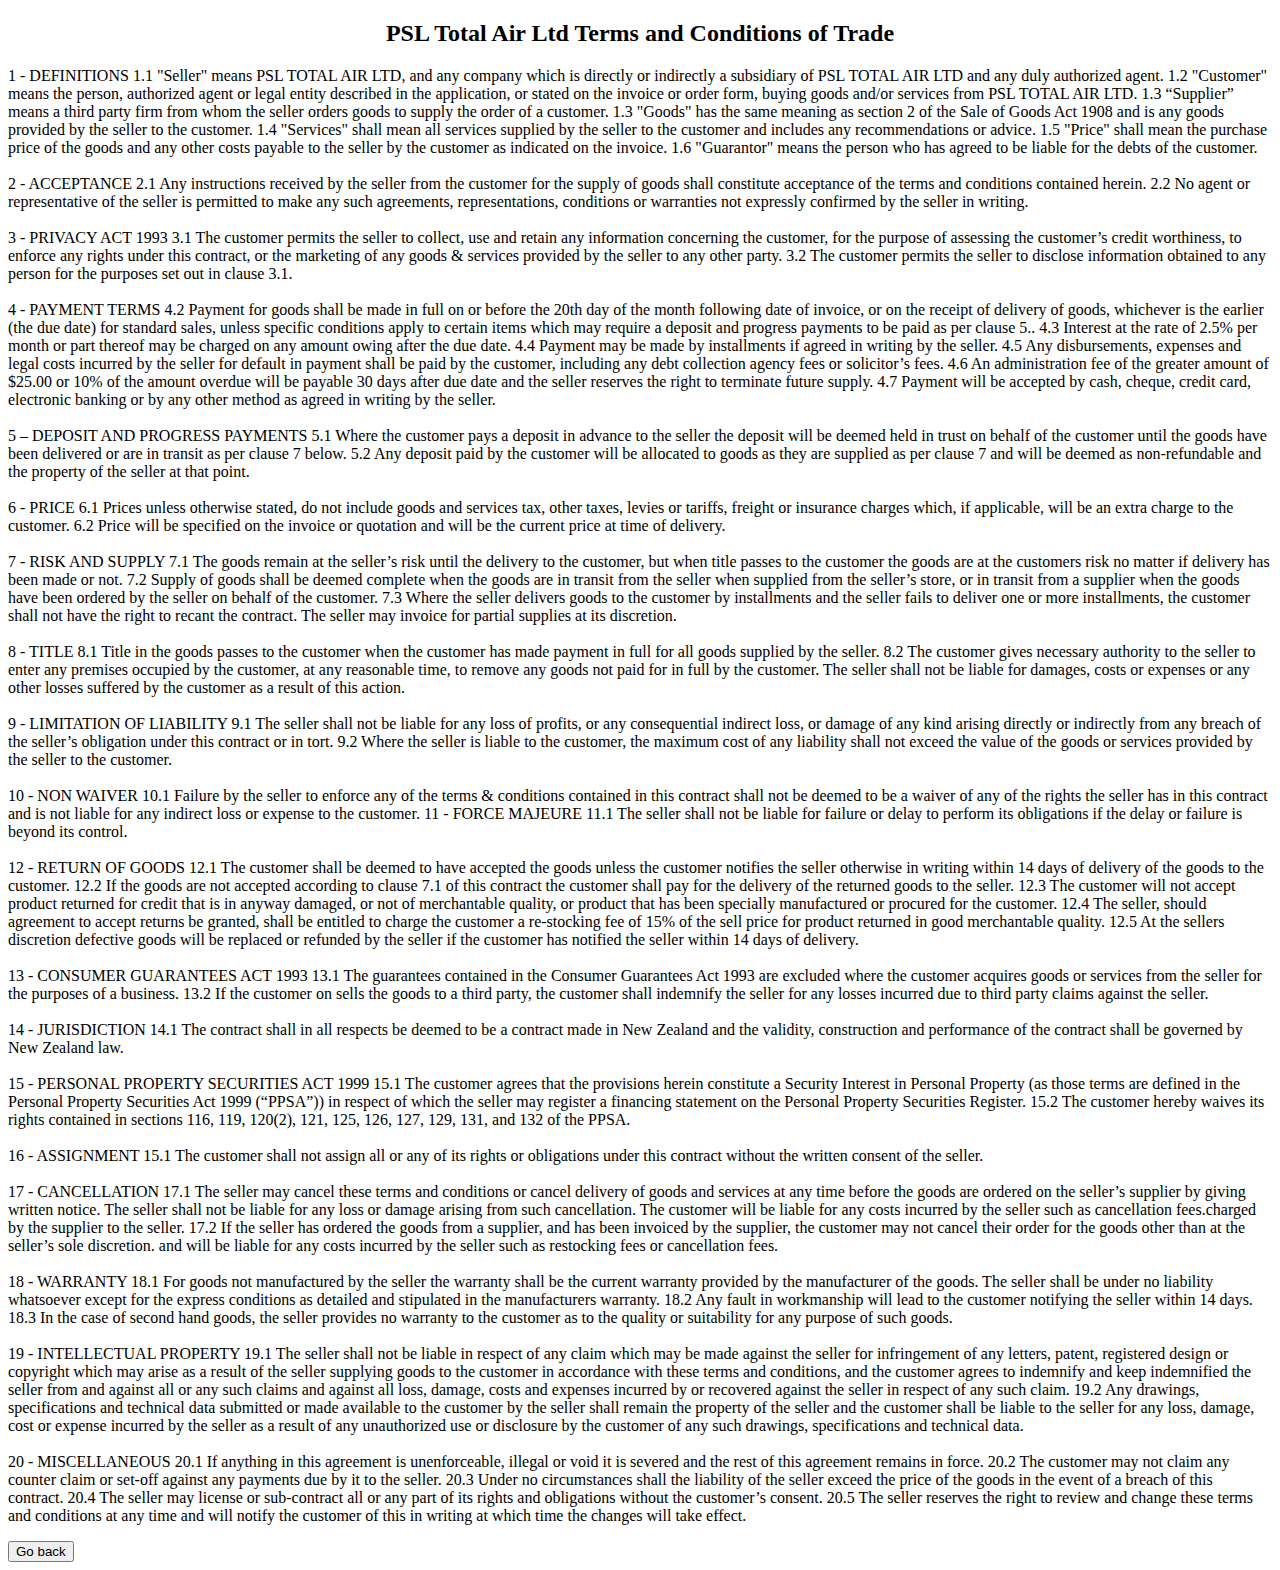
==== terms.html @ 64257e5c "Initial Commit" ====
<!DOCTYPE html>
<html lang="en">
<head>
    <meta charset="UTF-8">
    <title>Terms and Conditions</title>
    <script src="functions.js"></script>
</head>
<body>
    <h2 style="text-align:center;">PSL Total Air Ltd Terms and Conditions of Trade</h2>
    <p>
        1 - DEFINITIONS
        1.1 "Seller" means PSL TOTAL AIR LTD, and any company which is directly or indirectly a subsidiary of PSL TOTAL AIR LTD and any duly authorized agent. 
        1.2 "Customer" means the person, authorized agent or legal entity described in the application, or stated on the invoice or order form, buying goods and/or services from PSL TOTAL AIR LTD.  
        1.3 “Supplier” means a third party firm from whom the seller orders goods to supply the order of a customer.
        1.3 "Goods" has the same meaning as section 2 of the Sale of Goods Act 1908 and is any goods provided by the seller to the customer.
        1.4 "Services" shall mean all services supplied by the seller to the customer and includes any recommendations or advice.
        1.5 "Price" shall mean the purchase price of the goods and any other costs payable to the seller by the customer as indicated on the invoice.
        1.6 "Guarantor" means the person who has agreed to be liable for the debts of the customer. 
        <br><br>
        2 - ACCEPTANCE 
        2.1 Any instructions received by the seller from the customer for the supply of goods shall constitute acceptance of the terms and conditions contained herein. 
        2.2 No agent or representative of the seller is permitted to make any such agreements, representations, conditions or warranties not expressly confirmed by the seller in writing.
        <br><br>
        3 - PRIVACY ACT 1993 
        3.1 The customer permits the seller to collect, use and retain any information concerning the customer, for the purpose of assessing the customer’s credit worthiness, to enforce any rights under this contract, or the marketing of any goods & services provided by the seller to any other party.
        3.2 The customer permits the seller to disclose information obtained to any person for the purposes set out in clause 3.1. 
        <br><br>
        4 - PAYMENT TERMS
        4.2 Payment for goods shall be made in full on or before the 20th day of the month following date of invoice, or on the receipt of delivery of goods, whichever is the earlier (the due date) for standard sales, unless specific conditions apply to certain items which may require a deposit and progress payments to be paid as per clause 5.. 
        4.3 Interest at the rate of 2.5% per month or part thereof may be charged on any amount owing after the due date. 
        4.4 Payment may be made by installments if agreed in writing by the seller.
        4.5 Any disbursements, expenses and legal costs incurred by the seller for default in payment shall be paid by the customer, including any debt collection agency fees or solicitor’s fees. 
        4.6 An administration fee of the greater amount of $25.00 or 10% of the amount overdue will be payable 30 days after due date and the seller reserves the right to terminate future supply. 
        4.7 Payment will be accepted by cash, cheque, credit card, electronic banking or by any other method as agreed in writing by the seller.
        <br><br>
        
        5 – DEPOSIT AND PROGRESS PAYMENTS
        
        5.1 Where the customer pays a deposit in advance to the seller the deposit will be deemed held in trust on behalf of the customer until the goods have been delivered or are in transit as per clause 7 below.
        5.2 Any deposit paid by the customer will be allocated to goods as they are supplied as per clause 7 and will be deemed as non-refundable and the property of the seller at that point.
        <br><br>
        6 - PRICE
        6.1 Prices unless otherwise stated, do not include goods and services tax, other taxes, levies or tariffs, freight or insurance charges which, if applicable, will be an extra charge to the customer.
        6.2 Price will be specified on the invoice or quotation and will be the current price at time of delivery.
        <br> <br>
        7 - RISK AND SUPPLY 
        7.1 The goods remain at the seller’s risk until the delivery to the customer, but when title passes to the customer the goods are at the customers risk no matter if delivery has been made or not. 
        7.2 Supply of goods shall be deemed complete when the goods are in transit from the seller when supplied from the seller’s store, or in transit from a supplier when the goods have been ordered by the seller on behalf of the customer.
        7.3 Where the seller delivers goods to the customer by installments and the seller fails to deliver one or more installments, the customer shall not have the right to recant the contract. The seller may invoice for partial supplies at its discretion.
        <br><br>
        8 - TITLE 
        8.1 Title in the goods passes to the customer when the customer has made payment in full for all goods supplied by the seller. 
        8.2 The customer gives necessary authority to the seller to enter any premises occupied by the customer, at any reasonable time, to remove any goods not paid for in full by the customer. The seller shall not be liable for damages, costs or expenses or any other losses suffered by the customer as a result of this action. 
        <br><br>
        9 - LIMITATION OF LIABILITY 
        9.1 The seller shall not be liable for any loss of profits, or any consequential indirect loss, or damage of any kind arising directly or indirectly from any breach of the seller’s obligation under this contract or in tort. 
        9.2 Where the seller is liable to the customer, the maximum cost of any liability shall not exceed the value of the goods or services provided by the seller to the customer. 
        <br><br>
        10 - NON WAIVER 
        10.1 Failure by the seller to enforce any of the terms & conditions contained in this contract shall not be deemed to be a waiver of any of the rights the seller has in this contract and is not liable for any indirect loss or expense to the customer. 
            11 - FORCE MAJEURE
        11.1 The seller shall not be liable for failure or delay to perform its obligations if the delay or failure is beyond its control. 
        <br><br>
        12 - RETURN OF GOODS 
        12.1 The customer shall be deemed to have accepted the goods unless the customer notifies the seller otherwise in writing within 14 days of delivery of the goods to the customer. 
        12.2 If the goods are not accepted according to clause 7.1 of this contract the customer shall pay for the delivery of the returned goods to the seller. 
        12.3 The customer will not accept product returned for credit that is in anyway damaged, or not of merchantable quality, or product that has been specially manufactured or procured for the customer.
        12.4 The seller, should agreement to accept returns be granted, shall be entitled to charge the customer a re-stocking fee of 15% of the sell price for product returned in good merchantable quality.
        12.5 At the sellers discretion defective goods will be replaced or refunded by the seller if the customer has notified the seller within 14 days of delivery.
        <br><br>
        13 - CONSUMER GUARANTEES ACT 1993 
        13.1 The guarantees contained in the Consumer Guarantees Act 1993 are excluded where the customer acquires goods or services from the seller for the purposes of a business. 
        13.2 If the customer on sells the goods to a third party, the customer shall indemnify the seller for any losses incurred due to third party claims against the seller. 
        <br><br>
        14 - JURISDICTION 
        14.1 The contract shall in all respects be deemed to be a contract made in New Zealand and the validity, construction and performance of the contract shall be governed by New Zealand law.
        <br><br>
        15 - PERSONAL PROPERTY SECURITIES ACT 1999
        15.1 The customer agrees that the provisions herein constitute a Security Interest in Personal Property (as those terms are defined in the Personal Property Securities Act 1999 (“PPSA”)) in respect of which the seller may register a financing statement on the Personal Property Securities Register.
        15.2 The customer hereby waives its rights contained in sections 116, 119, 120(2), 121, 125, 126, 127, 129, 131, and 132 of the PPSA.
        <br><br>
        16 - ASSIGNMENT 
        15.1 The customer shall not assign all or any of its rights or obligations under this contract without the written consent of the seller.
        <br><br>
        17 - CANCELLATION 
        17.1 The seller may cancel these terms and conditions or cancel delivery of goods and services at any time before the goods are ordered on the seller’s supplier by giving written notice.  The seller shall not be liable for any loss or damage arising from such cancellation. The customer will be liable for any costs incurred by the seller such as cancellation fees.charged by the supplier to the seller.
        17.2 If the seller has ordered the goods from a supplier, and has been invoiced by the supplier, the customer may not cancel their order for the goods other than at the seller’s sole discretion. and will be liable for any costs incurred by the seller such as restocking fees or cancellation fees.
        <br><br>
        18 - WARRANTY
        18.1 For goods not manufactured by the seller the warranty shall be the current warranty provided by the manufacturer of the goods. The seller shall be under no liability whatsoever except for the express conditions as detailed and stipulated in the manufacturers warranty.
        18.2 Any fault in workmanship will lead to the customer notifying the seller within 14 days.
        18.3 In the case of second hand goods, the seller provides no warranty to the customer as to the quality or suitability for any purpose of such goods.
        <br><br>
        19 - INTELLECTUAL PROPERTY 
        19.1 The seller shall not be liable in respect of any claim which may be made against the seller for infringement of any letters, patent, registered design or copyright which may arise as a result of the seller supplying goods to the customer in accordance with these terms and conditions, and the customer agrees to indemnify and keep indemnified the seller from and against all or any such claims and against all loss, damage, costs and expenses incurred by or recovered against the seller in respect of any such claim.
        19.2 Any drawings, specifications and technical data submitted or made available to the customer by the seller shall remain the property of the seller and the customer shall be liable to the seller for any loss, damage, cost or expense incurred by the seller as a result of any unauthorized use or disclosure by the customer of any such drawings, specifications and technical data.
        <br><br>
        20 - MISCELLANEOUS
        20.1 If anything in this agreement is unenforceable, illegal or void it is severed and the rest of this agreement remains in force. 
        20.2 The customer may not claim any counter claim or set-off against any payments due by it to the seller.
        20.3 Under no circumstances shall the liability of the seller exceed the price of the goods in the event of a breach of this contract.
        20.4 The seller may license or sub-contract all or any part of its rights and obligations without the customer’s consent.
        20.5 The seller reserves the right to review and change these terms and conditions at any time and will notify the customer of this in writing at which time the changes will take effect.      
    </p>
    <button style="text-align: center;" onclick="GoBack()">Go back</button>
</body>
</html>
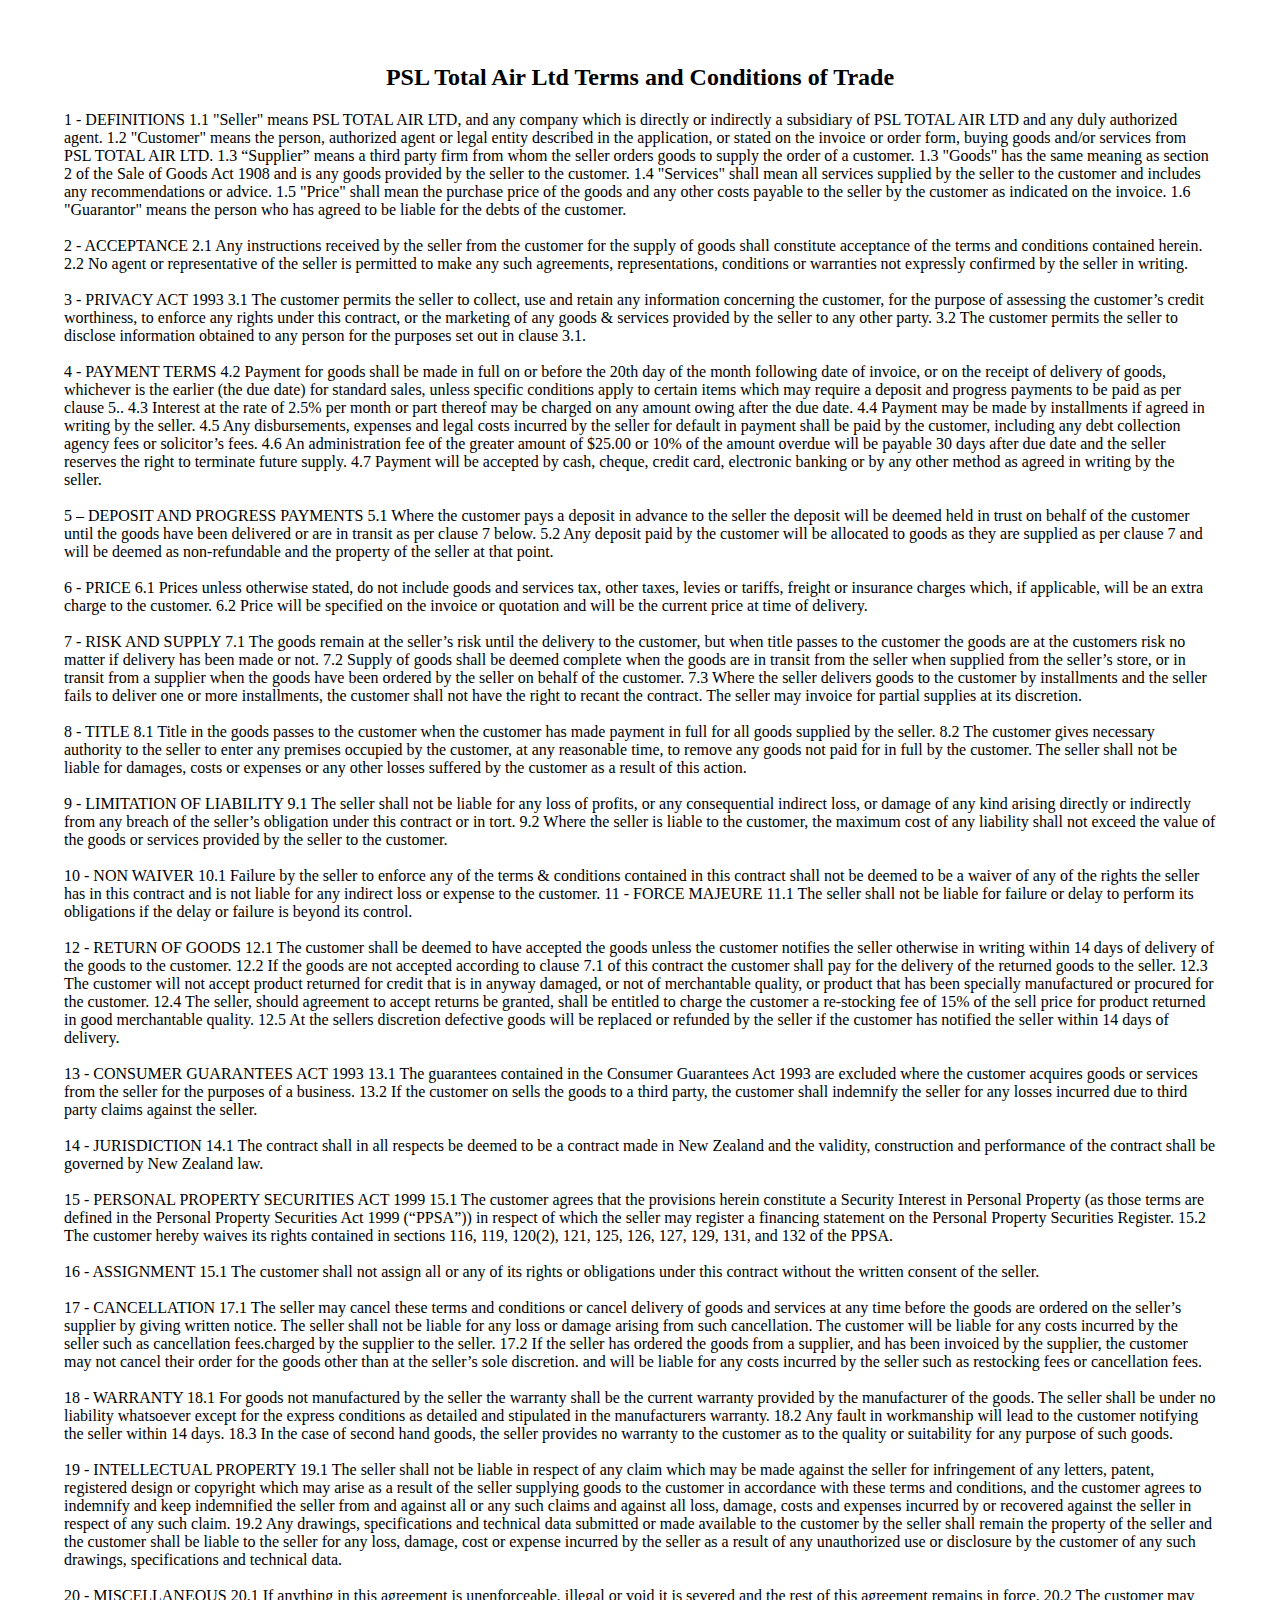
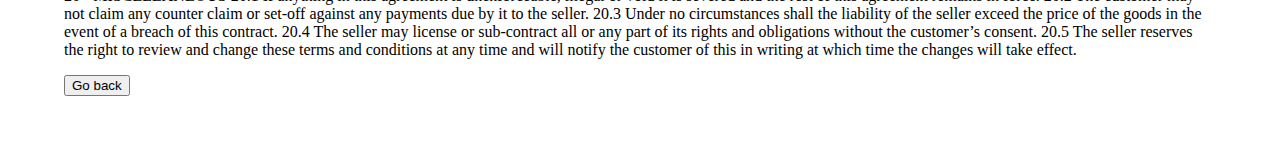
==== commit 41c5c2b5: "Final Style" ====
--- a/terms.html
+++ b/terms.html
@@ -5,7 +5,7 @@
     <title>Terms and Conditions</title>
     <script src="functions.js"></script>
 </head>
-<body>
+<body style="margin: 5%">
     <h2 style="text-align:center;">PSL Total Air Ltd Terms and Conditions of Trade</h2>
     <p>
         1 - DEFINITIONS
@@ -104,4 +104,4 @@
     </p>
     <button style="text-align: center;" onclick="GoBack()">Go back</button>
 </body>
-</html>+</html>
